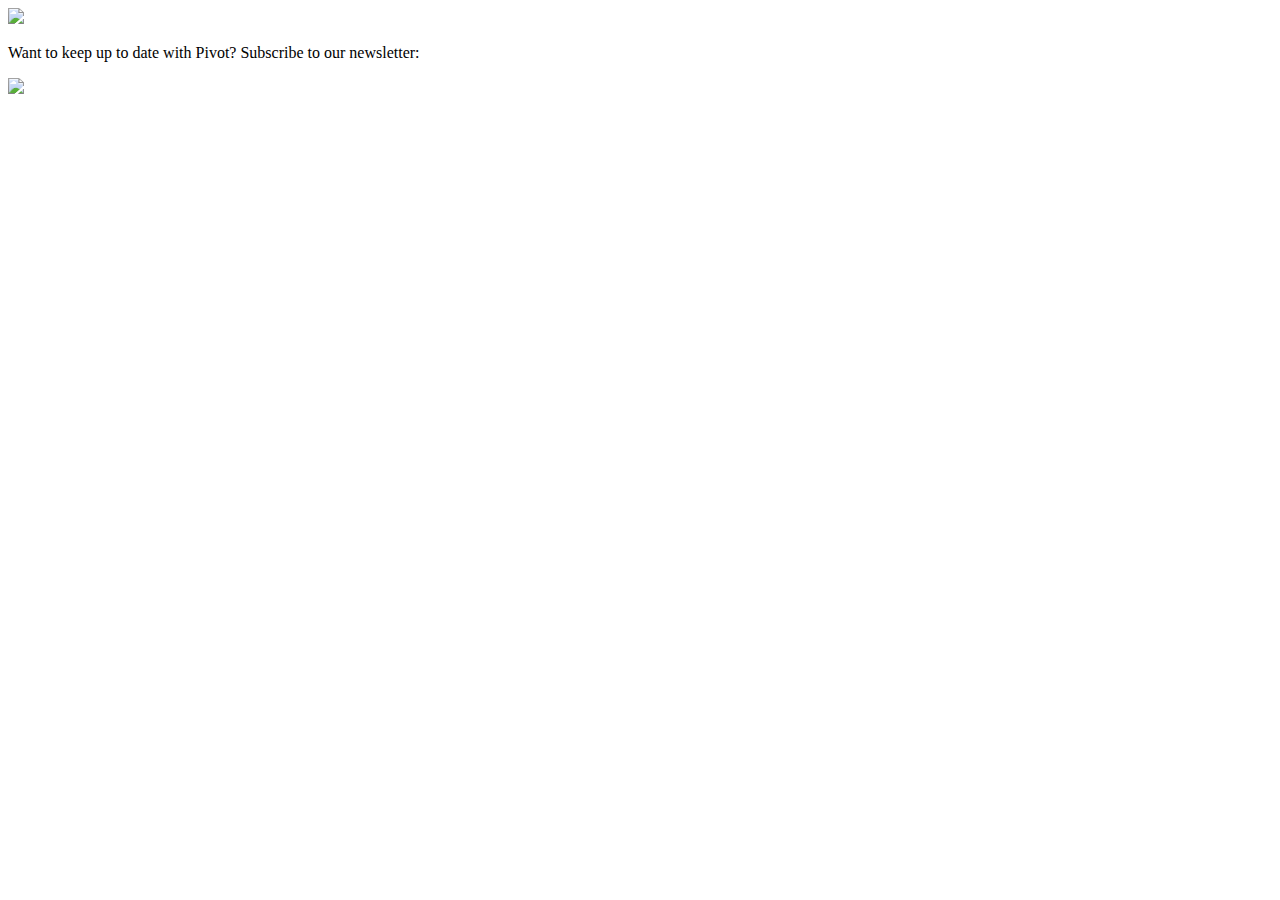
==== pages/about/about.html @ 7e5e1624 "Moving" ====
<!DOCTYPE html>
<html>
  <head>
    <meta charset="UTF-8">
    <meta name="viewport" content="width=device-width, initial-scale=1.0">
    <title>Pivot</title>
    <link href="styles.css" rel="stylesheet" type="text/css" media="all">
  </head>

  <style>
  </style>

  <body>
    <div class="container">
      <div id="tophead">
        <img id="pivotLogo" src="./Pivotlogo3 (1).png">
      </div>
       <div class="scrolling-box">
      <p class="scrolling-text">Want to keep up to date with Pivot? Subscribe to our newsletter:</p>
    </div>

      <img id="new" src="./under-construction.gif" style="text-align: center;">


  </body>
</html>
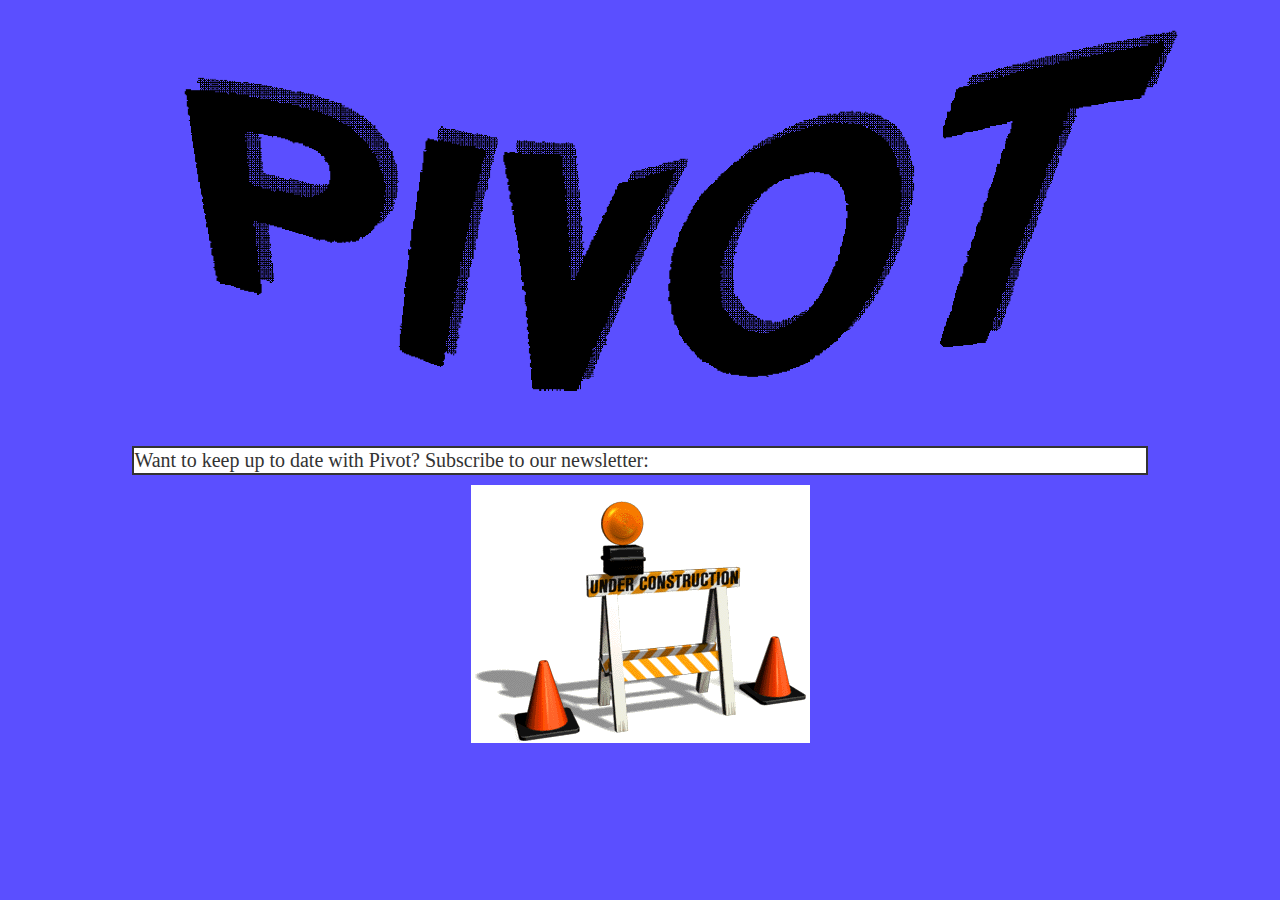
==== commit 48c510c0: "Update" ====
--- a/pages/about/about.html
+++ b/pages/about/about.html
@@ -4,7 +4,7 @@
     <meta charset="UTF-8">
     <meta name="viewport" content="width=device-width, initial-scale=1.0">
     <title>Pivot</title>
-    <link href="styles.css" rel="stylesheet" type="text/css" media="all">
+    <link href="../styles.css" rel="stylesheet" type="text/css" media="all">
   </head>
 
   <style>
@@ -13,13 +13,13 @@
   <body>
     <div class="container">
       <div id="tophead">
-        <img id="pivotLogo" src="./Pivotlogo3 (1).png">
+        <img id="pivotLogo" src="../../Image-Assets/Logos/Pivotlogo3 (1).png">
       </div>
        <div class="scrolling-box">
       <p class="scrolling-text">Want to keep up to date with Pivot? Subscribe to our newsletter:</p>
     </div>
 
-      <img id="new" src="./under-construction.gif" style="text-align: center;">
+      <img id="new" src="../../Image-Assets/gifs/under-construction.gif" style="text-align: center;">
 
 
   </body>
--- a/pages/styles.css
+++ b/pages/styles.css
@@ -0,0 +1,133 @@
+body{
+  background-color: #5b4fff;
+  color: black;
+ 
+}
+
+ #pivotLogo{
+  display: block;
+  margin-left: auto;
+  margin-right: auto;
+  padding-left: 5em;
+  margin-top: 20px;
+  width: 80%;
+  height: 80%;
+ }
+
+ #events{
+  display: block;
+  margin-left: auto;
+  margin-right: auto;
+  margin-top: 10px;
+  width: 50%;
+  height: 50%;
+  border: 3px solid black;
+}
+
+#releases{
+  background-color: white;
+  display: block;
+  margin-left: auto;
+  margin-right: auto;
+  margin-top: 10px;
+  width: 50%;
+  height: 50%;
+  border: 3px solid black;
+}
+#mixes{
+  display: block;
+  margin-left: auto;
+  margin-right: auto;
+  margin-top: 10px;
+  width: 50%;
+  height: 50%;
+  border: 3px solid black;
+}
+
+#new{
+  display: block;
+  margin-left: auto;
+  margin-right: auto;
+  margin-top: 10px;
+}
+
+#about{
+  background-color: white;
+  display: block;
+  margin-left: auto;
+  margin-right: auto;
+  margin-top: 10px;
+  width: 50%;
+  height: 50%;
+  border: 3px solid black;
+}
+
+#other{
+  background-color: white;
+  display: block;
+  margin-left: auto;
+  margin-right: auto;
+  margin-top: 10px;
+  width: 50%;
+  height: 50%;
+  border: 3px solid black;
+}
+#past{
+  display: block;
+  margin-left: auto;
+  margin-right: auto;
+  margin-top: 10px;
+  width: 50%;
+  height: 50%;
+  border: 3px solid black;
+
+}
+
+
+.scrolling-box {
+  width: 80%;
+  height: 25px;
+  overflow: hidden;
+  border: 2px solid #333;
+ display: block;
+  margin-left: auto;
+  margin-right: auto;
+  background-color: #fff;
+  display: flex;
+  align-items: center;
+}
+
+.scrolling-text {
+  white-space: nowrap;
+  animation: scroll 20s linear infinite;
+  font-size: 20px;
+  color: #333;
+}
+
+@keyframes scroll {
+  0% {
+    transform: translateX(300%);
+  }
+  100% {
+    transform: translateX(-300%);
+  }
+}
+
+/* Styles for the popup ad */
+.popup-ad {
+    position: absolute;
+    visibility: hidden; /* Initially hidden */
+   
+    padding: 20px;
+    width: 200px;
+  
+    z-index: 9999; /* Make sure it's on top of other elements */
+
+}
+
+
+
+
+
+
+
